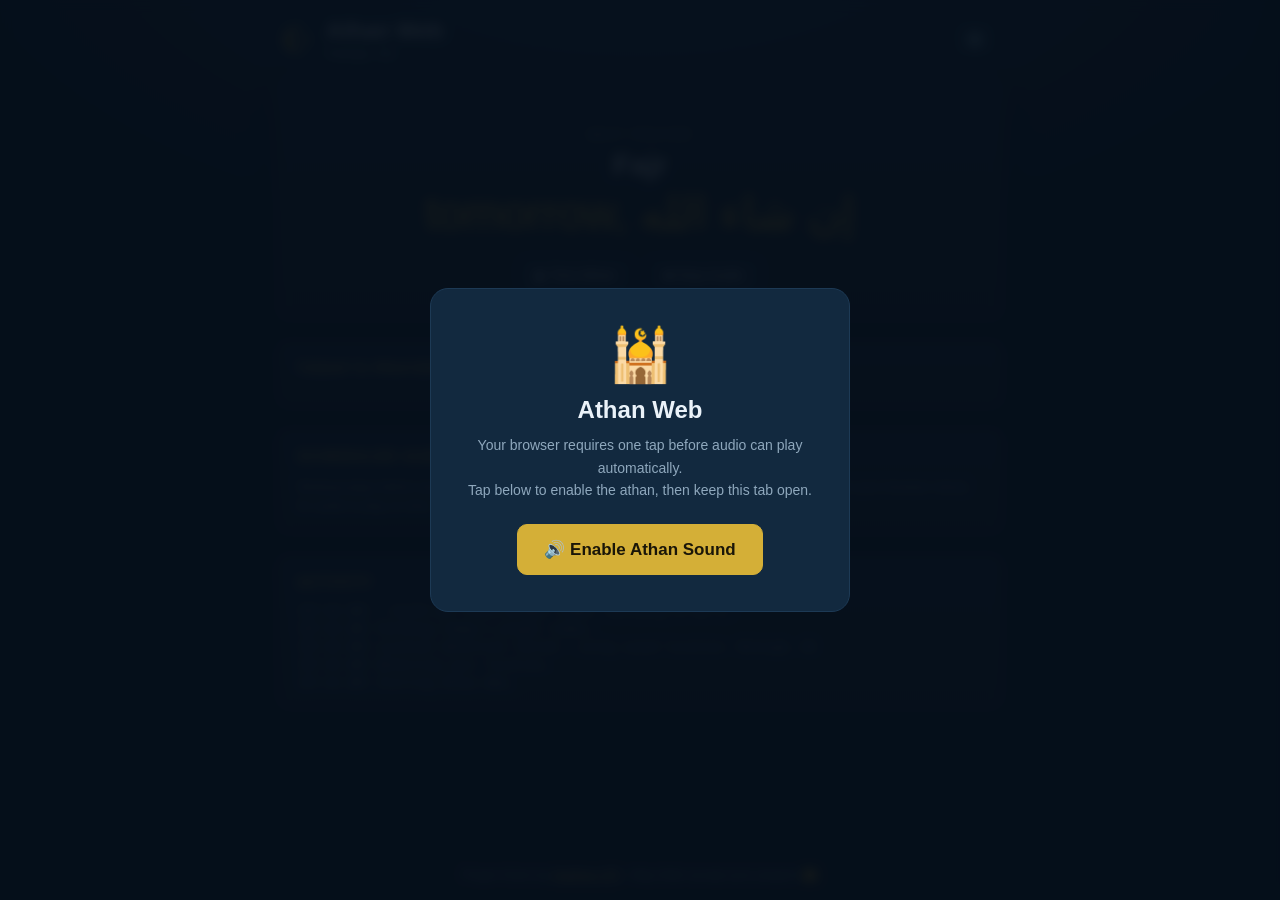
==== web/index.html @ 55a1b940 "Athan app: desktop version + new Athan Web (browser version with GitHub Pages auto-deploy) Co-Author" ====
<!DOCTYPE html>
<html lang="en">
<head>
  <meta charset="UTF-8" />
  <meta name="viewport" content="width=device-width, initial-scale=1.0" />
  <title>Athan Web — Prayer Times & Automatic Athan</title>
  <meta name="description" content="Automatic Islamic prayer times with athan, duaa and reminder audio — works anywhere in your browser." />
  <link rel="icon" href="assets/icons/icon.svg" type="image/svg+xml" />
  <link rel="apple-touch-icon" href="assets/icons/icon-180.png" />
  <link rel="manifest" href="manifest.webmanifest" />
  <meta name="theme-color" content="#0d2137" />
  <link rel="stylesheet" href="css/style.css" />
</head>
<body>

  <!-- One-time sound permission gate (browser autoplay policy) -->
  <div id="soundGate" class="sound-gate">
    <div class="sound-gate-card">
      <div class="gate-icon">🕌</div>
      <h2>Athan Web</h2>
      <p>Your browser requires one tap before audio can play automatically.<br />
         Tap below to enable the athan, then keep this tab open.</p>
      <button id="enableSoundBtn" class="btn primary big">🔊 Enable Athan Sound</button>
    </div>
  </div>

  <header>
    <div class="brand">
      <span class="crescent">☪</span>
      <div>
        <h1>Athan Web</h1>
        <div class="sub" id="locationText">Detecting location…</div>
      </div>
    </div>
    <button id="settingsBtn" class="btn icon" title="Settings">⚙️</button>
  </header>

  <main>
    <section class="card hero">
      <div class="dates">
        <span id="gregorianDate"></span>
        <span id="hijriDate" class="hijri"></span>
      </div>
      <div class="next-label">Next prayer</div>
      <div id="nextPrayerName" class="next-name">—</div>
      <div id="countdown" class="countdown">--:--:--</div>
      <div class="actions">
        <button id="testBtn" class="btn">▶ Test Athan</button>
        <button id="stopBtn" class="btn">■ Stop Audio</button>
      </div>
    </section>

    <section class="card">
      <h3>Today's Prayers</h3>
      <ul id="prayerList" class="prayer-list"></ul>
    </section>

    <section class="card">
      <h3>Scheduled Audio Events</h3>
      <ul id="specialList" class="special-list"></ul>
      <p class="hint">Woduaa plays before each prayer, Duaa after each athan. Keep this tab open (or install the app from your browser menu) for audio to play on time.</p>
    </section>

    <section class="card">
      <h3>Activity</h3>
      <div id="statusLog" class="status-log"></div>
    </section>
  </main>

  <div id="nowPlaying" class="now-playing">
    <span class="pulse"></span>
    <span id="nowPlayingText"></span>
  </div>

  <!-- Settings panel -->
  <aside id="settingsPanel" class="settings-panel">
    <div class="settings-header">
      <h2>Settings</h2>
      <button id="closeSettings" class="btn icon">✕</button>
    </div>

    <div class="settings-body">
      <h4>Prayers</h4>
      <label><input type="checkbox" id="en_fajr" /> Fajr</label>
      <label><input type="checkbox" id="en_dhuhr" /> Dhuhr</label>
      <label><input type="checkbox" id="en_asr" /> Asr</label>
      <label><input type="checkbox" id="en_maghrib" /> Maghrib</label>
      <label><input type="checkbox" id="en_isha" /> Isha</label>

      <h4>Calculation Method</h4>
      <select id="calcMethod"></select>

      <h4>Athan Volume</h4>
      <input type="range" id="athanVolume" min="0" max="1" step="0.05" />

      <h4>Special Audio</h4>
      <div class="special-setting">
        <label><input type="checkbox" id="sp_pre_prayer_woduaa" /> Woduaa before each prayer</label>
        <div class="inline">Lead <input type="number" id="woduaaLead" min="1" max="120" /> min ·
          Vol <input type="range" id="vol_pre_prayer_woduaa" min="0" max="1" step="0.05" /></div>
      </div>
      <div class="special-setting">
        <label><input type="checkbox" id="sp_after_prayer_duaa" /> Duaa after each athan</label>
        <div class="inline">Vol <input type="range" id="vol_after_prayer_duaa" min="0" max="1" step="0.05" /></div>
      </div>
      <div class="special-setting">
        <label><input type="checkbox" id="sp_friday_before_dhuhr" /> Surat Al-Kahf on Friday</label>
        <div class="inline">Vol <input type="range" id="vol_friday_before_dhuhr" min="0" max="1" step="0.05" /></div>
      </div>
      <div class="special-setting">
        <label><input type="checkbox" id="sp_morning_audio" /> Morning audio</label>
        <div class="inline">Vol <input type="range" id="vol_morning_audio" min="0" max="1" step="0.05" /></div>
      </div>
      <div class="special-setting">
        <label><input type="checkbox" id="sp_night_audio" /> Night audio</label>
        <div class="inline">Vol <input type="range" id="vol_night_audio" min="0" max="1" step="0.05" /></div>
      </div>

      <h4>Location</h4>
      <label><input type="checkbox" id="autoDetect" /> Auto-detect my location</label>
      <div class="inline">
        Lat <input type="number" id="manualLat" step="0.0001" />
        Lon <input type="number" id="manualLon" step="0.0001" />
      </div>

      <h4>Notifications</h4>
      <label><input type="checkbox" id="showNotifs" /> Show browser notifications</label>

      <div class="settings-actions">
        <button id="saveSettings" class="btn primary">Save</button>
        <button id="resetSettings" class="btn">Reset to defaults</button>
      </div>
    </div>
  </aside>

  <footer>
    Prayer times by <a href="https://aladhan.com/prayer-times-api" target="_blank" rel="noopener">Aladhan API</a> ·
    May Allah accept your prayers 🤲
  </footer>

  <script src="js/config.js"></script>
  <script src="js/location.js"></script>
  <script src="js/prayer-times.js"></script>
  <script src="js/audio.js"></script>
  <script src="js/scheduler.js"></script>
  <script src="js/app.js"></script>
</body>
</html>
---- web/css/style.css ----
:root {
  --bg: #0b1c2e;
  --bg2: #0d2137;
  --card: #12293f;
  --card-edge: #1d3a55;
  --text: #eaf2f9;
  --muted: #8fa8bd;
  --gold: #d4af37;
  --gold-soft: #e8c96a;
  --green: #3ba55c;
  --radius: 14px;
}

* { box-sizing: border-box; margin: 0; padding: 0; }

body {
  font-family: -apple-system, BlinkMacSystemFont, "Segoe UI", Roboto, "Helvetica Neue", Arial, sans-serif;
  background: radial-gradient(1200px 600px at 50% -100px, #16405f 0%, var(--bg) 60%);
  color: var(--text);
  min-height: 100vh;
  display: flex;
  flex-direction: column;
}

header {
  display: flex;
  align-items: center;
  justify-content: space-between;
  padding: 18px 22px;
  max-width: 760px;
  width: 100%;
  margin: 0 auto;
}

.brand { display: flex; align-items: center; gap: 14px; }
.crescent {
  font-size: 34px;
  color: var(--gold);
  filter: drop-shadow(0 0 8px rgba(212, 175, 55, 0.5));
}
h1 { font-size: 22px; font-weight: 700; letter-spacing: 0.3px; }
.sub { color: var(--muted); font-size: 13px; margin-top: 2px; }

main {
  max-width: 760px;
  width: 100%;
  margin: 0 auto;
  padding: 0 16px 40px;
  display: flex;
  flex-direction: column;
  gap: 16px;
  flex: 1;
}

.card {
  background: linear-gradient(180deg, var(--card) 0%, #0f2438 100%);
  border: 1px solid var(--card-edge);
  border-radius: var(--radius);
  padding: 20px;
  box-shadow: 0 8px 24px rgba(0, 0, 0, 0.25);
}
.card h3 {
  font-size: 14px;
  text-transform: uppercase;
  letter-spacing: 1.5px;
  color: var(--gold-soft);
  margin-bottom: 14px;
}

/* Hero */
.hero { text-align: center; padding: 28px 20px; }
.dates { display: flex; flex-direction: column; gap: 2px; margin-bottom: 18px; color: var(--muted); font-size: 14px; }
.hijri { color: var(--gold-soft); }
.next-label { font-size: 12px; text-transform: uppercase; letter-spacing: 2px; color: var(--muted); }
.next-name { font-size: 30px; font-weight: 700; margin: 6px 0 4px; }
.countdown {
  font-size: 46px;
  font-variant-numeric: tabular-nums;
  font-weight: 300;
  color: var(--gold);
  text-shadow: 0 0 20px rgba(212, 175, 55, 0.35);
  margin-bottom: 16px;
}
.actions { display: flex; justify-content: center; gap: 10px; flex-wrap: wrap; }

/* Buttons */
.btn {
  background: #17324b;
  color: var(--text);
  border: 1px solid var(--card-edge);
  padding: 10px 18px;
  border-radius: 10px;
  font-size: 14px;
  cursor: pointer;
  transition: background 0.15s, transform 0.05s;
}
.btn:hover { background: #1d3f5e; }
.btn:active { transform: scale(0.98); }
.btn.primary { background: var(--gold); border-color: var(--gold); color: #1a1608; font-weight: 700; }
.btn.primary:hover { background: var(--gold-soft); }
.btn.big { font-size: 17px; padding: 14px 26px; }
.btn.icon { padding: 8px 12px; font-size: 16px; }

/* Prayer list */
.prayer-list, .special-list { list-style: none; }
.prayer-row, .special-row {
  display: flex;
  align-items: center;
  padding: 12px 10px;
  border-bottom: 1px solid rgba(255, 255, 255, 0.06);
  gap: 12px;
}
.prayer-row:last-child, .special-row:last-child { border-bottom: none; }
.p-ar { font-size: 18px; color: var(--gold-soft); min-width: 72px; }
.p-en { flex: 1; font-size: 16px; }
.p-time { font-variant-numeric: tabular-nums; font-size: 16px; color: var(--text); }
.prayer-row.sunrise-row { opacity: 0.65; font-size: 90%; }
.prayer-row.passed, .special-row.passed { opacity: 0.42; }
.prayer-row.disabled { text-decoration: line-through; opacity: 0.35; }
.prayer-row.next {
  background: rgba(212, 175, 55, 0.1);
  border-radius: 10px;
  border-bottom-color: transparent;
  outline: 1px solid rgba(212, 175, 55, 0.4);
}
.prayer-row.next .p-time { color: var(--gold); font-weight: 700; }

.special-row { justify-content: space-between; font-size: 14.5px; color: var(--text); }

.hint { margin-top: 12px; color: var(--muted); font-size: 12.5px; line-height: 1.5; }

/* Status log */
.status-log {
  font-family: ui-monospace, SFMono-Regular, Menlo, monospace;
  font-size: 12px;
  color: var(--muted);
  max-height: 160px;
  overflow-y: auto;
  display: flex;
  flex-direction: column;
  gap: 4px;
}

/* Now playing bar */
.now-playing {
  position: fixed;
  left: 50%;
  bottom: -70px;
  transform: translateX(-50%);
  background: #14351f;
  border: 1px solid var(--green);
  color: #c9f0d4;
  padding: 10px 20px;
  border-radius: 30px;
  display: flex;
  align-items: center;
  gap: 10px;
  font-size: 14px;
  transition: bottom 0.3s ease;
  z-index: 60;
  box-shadow: 0 6px 18px rgba(0, 0, 0, 0.4);
}
.now-playing.visible { bottom: 20px; }
.pulse {
  width: 10px; height: 10px; border-radius: 50%;
  background: var(--green);
  animation: pulse 1.2s infinite;
}
@keyframes pulse {
  0%, 100% { transform: scale(1); opacity: 1; }
  50% { transform: scale(1.5); opacity: 0.5; }
}

/* Sound gate */
.sound-gate {
  position: fixed;
  inset: 0;
  background: rgba(6, 15, 25, 0.92);
  backdrop-filter: blur(6px);
  display: flex;
  align-items: center;
  justify-content: center;
  z-index: 100;
  padding: 20px;
}
.sound-gate.hidden { display: none; }
.sound-gate-card {
  text-align: center;
  max-width: 420px;
  background: var(--card);
  border: 1px solid var(--card-edge);
  border-radius: 18px;
  padding: 36px 28px;
}
.gate-icon { font-size: 52px; margin-bottom: 10px; }
.sound-gate-card h2 { margin-bottom: 10px; }
.sound-gate-card p { color: var(--muted); font-size: 14px; line-height: 1.6; margin-bottom: 22px; }

/* Settings panel */
.settings-panel {
  position: fixed;
  top: 0; right: -420px;
  width: min(400px, 100vw);
  height: 100vh;
  background: var(--bg2);
  border-left: 1px solid var(--card-edge);
  z-index: 80;
  transition: right 0.28s ease;
  display: flex;
  flex-direction: column;
  box-shadow: -12px 0 30px rgba(0, 0, 0, 0.45);
}
.settings-panel.open { right: 0; }
.settings-header {
  display: flex;
  justify-content: space-between;
  align-items: center;
  padding: 18px 20px;
  border-bottom: 1px solid var(--card-edge);
}
.settings-body {
  padding: 18px 20px 40px;
  overflow-y: auto;
  display: flex;
  flex-direction: column;
  gap: 10px;
}
.settings-body h4 {
  color: var(--gold-soft);
  font-size: 12.5px;
  text-transform: uppercase;
  letter-spacing: 1.2px;
  margin-top: 14px;
}
.settings-body label { display: flex; align-items: center; gap: 8px; font-size: 14.5px; cursor: pointer; }
.settings-body select, .settings-body input[type="number"] {
  background: #0d2032;
  color: var(--text);
  border: 1px solid var(--card-edge);
  border-radius: 8px;
  padding: 8px 10px;
  font-size: 14px;
  max-width: 100%;
}
.settings-body input[type="number"] { width: 90px; }
.settings-body input[type="range"] { accent-color: var(--gold); flex: 1; min-width: 80px; }
.special-setting { display: flex; flex-direction: column; gap: 6px; padding: 6px 0; }
.inline { display: flex; align-items: center; gap: 8px; color: var(--muted); font-size: 13px; flex-wrap: wrap; }
.settings-actions { display: flex; gap: 10px; margin-top: 22px; }

footer {
  text-align: center;
  color: var(--muted);
  font-size: 12.5px;
  padding: 18px;
}
footer a { color: var(--gold-soft); }

@media (max-width: 480px) {
  .countdown { font-size: 38px; }
  .next-name { font-size: 24px; }
  .p-ar { min-width: 58px; font-size: 16px; }
}
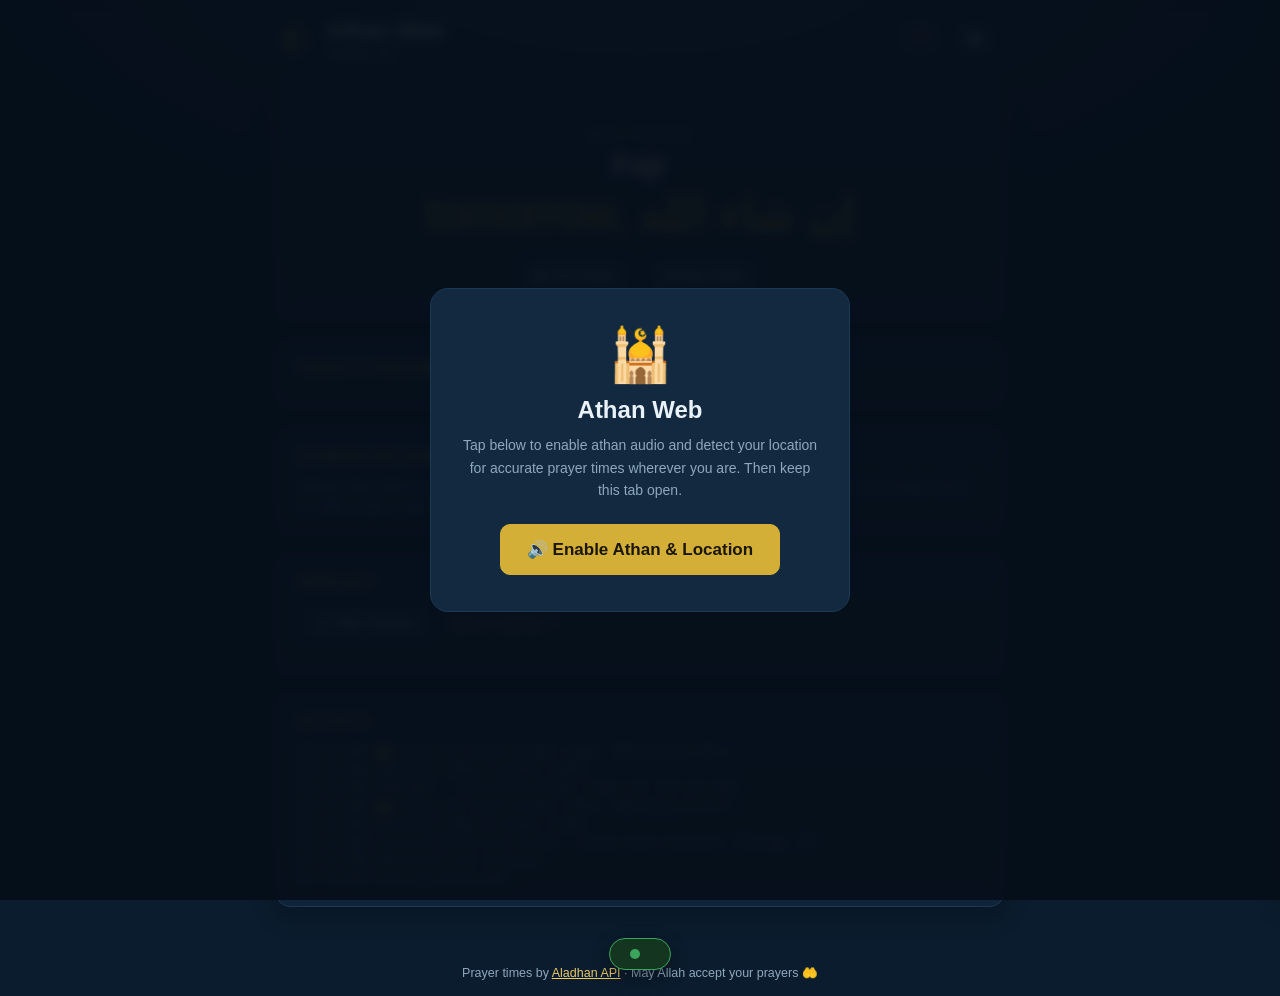
==== commit cde3629a: "Add explicit location request flow and Spotify podcast player Co-Authored-By: Claude Fable 5 <norepl" ====
--- a/web/index.html
+++ b/web/index.html
@@ -18,9 +18,9 @@
     <div class="sound-gate-card">
       <div class="gate-icon">🕌</div>
       <h2>Athan Web</h2>
-      <p>Your browser requires one tap before audio can play automatically.<br />
-         Tap below to enable the athan, then keep this tab open.</p>
-      <button id="enableSoundBtn" class="btn primary big">🔊 Enable Athan Sound</button>
+      <p>Tap below to enable athan audio and detect your location for accurate
+         prayer times wherever you are. Then keep this tab open.</p>
+      <button id="enableSoundBtn" class="btn primary big">🔊 Enable Athan &amp; Location</button>
     </div>
   </div>
 
@@ -32,7 +32,10 @@
         <div class="sub" id="locationText">Detecting location…</div>
       </div>
     </div>
-    <button id="settingsBtn" class="btn icon" title="Settings">⚙️</button>
+    <div class="header-actions">
+      <button id="locateBtn" class="btn icon" title="Use my location">📍</button>
+      <button id="settingsBtn" class="btn icon" title="Settings">⚙️</button>
+    </div>
   </header>
 
   <main>
@@ -59,6 +62,15 @@
       <h3>Scheduled Audio Events</h3>
       <ul id="specialList" class="special-list"></ul>
       <p class="hint">Woduaa plays before each prayer, Duaa after each athan. Keep this tab open (or install the app from your browser menu) for audio to play on time.</p>
+    </section>
+
+    <section class="card">
+      <h3>Podcast</h3>
+      <div class="podcast-row">
+        <button id="podcastBtn" class="btn">🎙 Play Podcast</button>
+        <a class="podcast-link" href="https://open.spotify.com/show/5d4FhdBUAYt220XU5seoUy" target="_blank" rel="noopener">Open in Spotify ↗</a>
+      </div>
+      <div id="podcastEmbed" class="podcast-embed"></div>
     </section>
 
     <section class="card">
--- a/web/css/style.css
+++ b/web/css/style.css
@@ -248,6 +248,15 @@
 .inline { display: flex; align-items: center; gap: 8px; color: var(--muted); font-size: 13px; flex-wrap: wrap; }
 .settings-actions { display: flex; gap: 10px; margin-top: 22px; }
 
+.header-actions { display: flex; gap: 8px; }
+
+/* Podcast */
+.podcast-row { display: flex; align-items: center; gap: 14px; flex-wrap: wrap; }
+.podcast-link { color: var(--gold-soft); font-size: 13.5px; text-decoration: none; }
+.podcast-link:hover { text-decoration: underline; }
+.podcast-embed { margin-top: 14px; }
+.podcast-embed iframe { border-radius: 12px; display: block; }
+
 footer {
   text-align: center;
   color: var(--muted);
